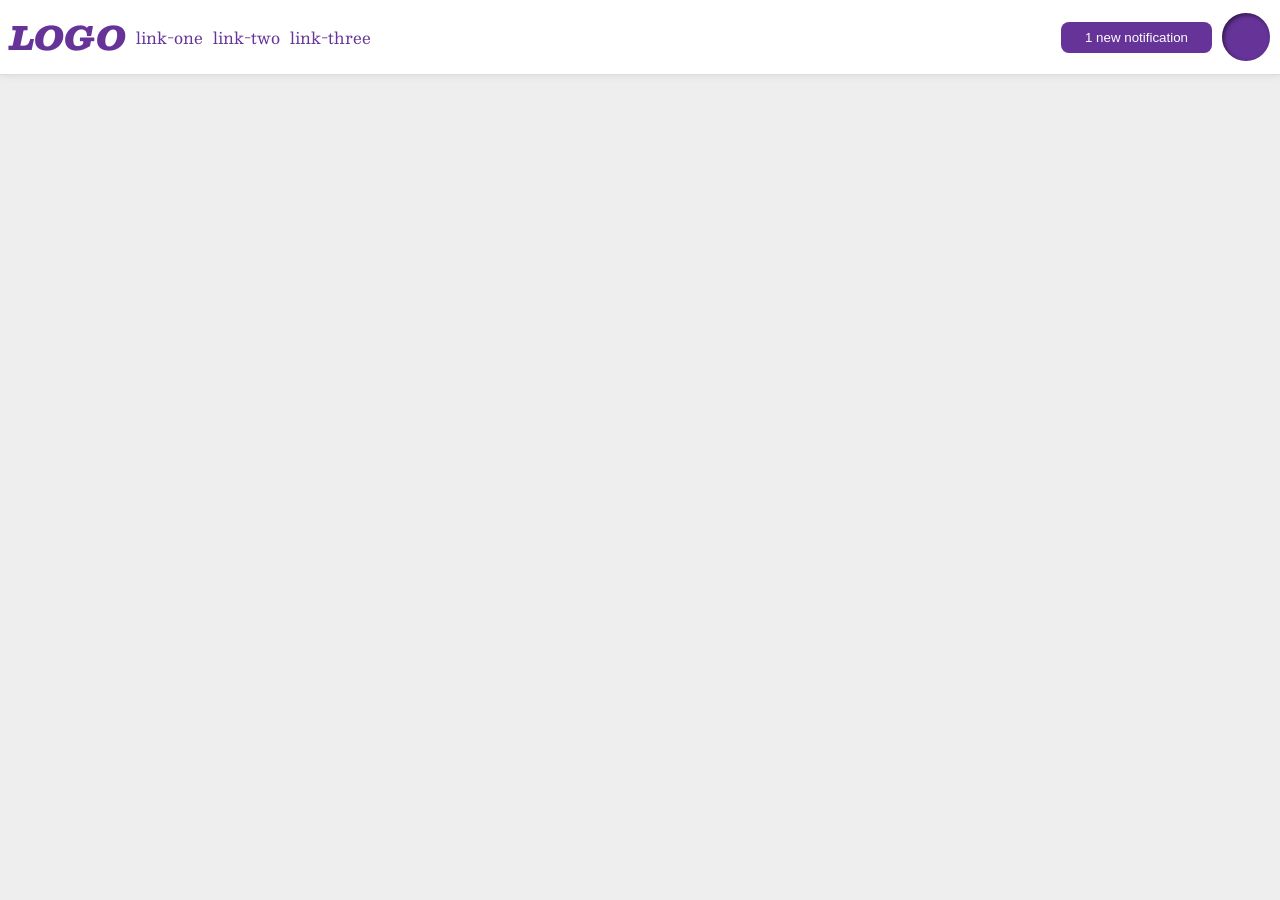
==== foundations/flex/03-flex-header-2/index.html @ 5cb51007 "Create left and right div to position header elements appropriately" ====
<!DOCTYPE html>
<html lang="en">
  <head>
    <meta charset="UTF-8">
    <meta http-equiv="X-UA-Compatible" content="IE=edge">
    <meta name="viewport" content="width=device-width, initial-scale=1.0">
    <title>Flex Header 2</title>
    <link rel="stylesheet" href="style.css">
  </head>
  <body>
    <div class="header">
      <div class="left-side">
      <div class="logo">
        LOGO
      </div>
      <ul class="links">
        <li><a href="https://google.com">link-one</a></li>
        <li><a href="https://google.com">link-two</a></li>
        <li><a href="https://google.com">link-three</a></li>
      </ul>
      </div>
      <div class="right-side">
      <button class="notifications">
        1 new notification
      </button>
      <div class="profile-image"></div>
      </div>
    </div>
  </body>
</html>
---- foundations/flex/03-flex-header-2/style.css ----
/* this is some magical font-importing.  
you'll learn about it later. */
@import url('https://fonts.googleapis.com/css2?family=Besley:ital,wght@0,400;1,900&display=swap');

body {
  margin: 0;
  background: #eee;
  font-family: Besley, serif;
}

.header {
  background: white;
  border-bottom: 1px solid #ddd;
  box-shadow: 0 0 8px rgba(0,0,0,.1);
  display: flex;
  padding: 10px;
  justify-content: space-between;
}

.profile-image {
  background: rebeccapurple;
  box-shadow: inset 2px 2px 4px rgba(0,0,0,.5);
  border-radius: 50%;
  width: 48px;
  height: 48px;
}

.logo {
  color: rebeccapurple;
  font-size: 32px;
  font-weight: 900;
  font-style: italic;
}
.left-side{
  display: flex;
  gap: 10px;
}
.right-side{
  display: flex;
  align-items: center;
  gap: 10px;
}

button {
  border: none;
  border-radius: 8px;
  background: rebeccapurple;
  color: white;
  padding: 8px 24px;
}

a {
  /* this removes the line under our links */
  text-decoration: none;
  color: rebeccapurple;
}

ul {
  list-style-type: none;
  display: flex;
  margin: 0;
  padding: 0;
  gap: 10px;
  align-items: center;
}
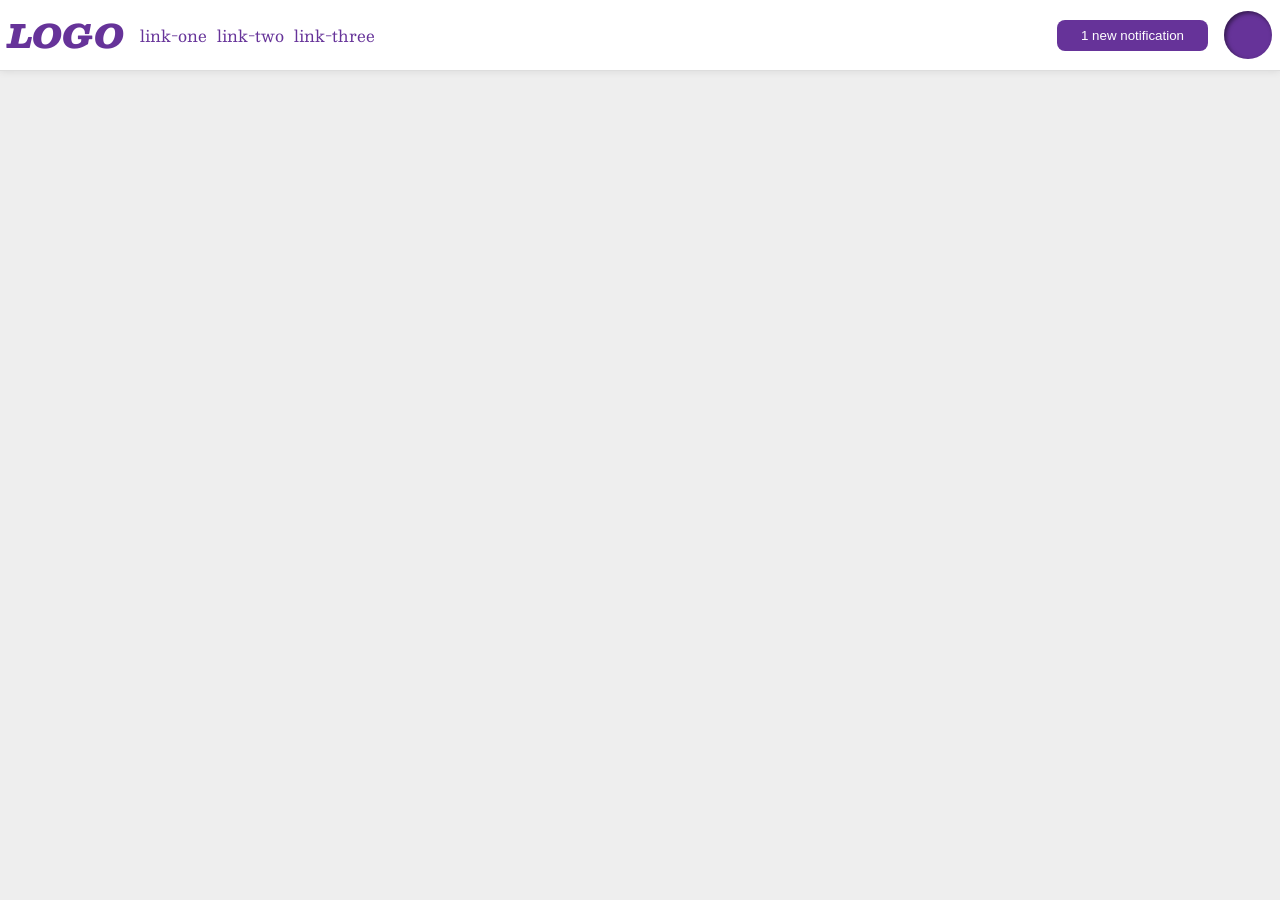
==== commit 904bc9b2: "Combine right-side and left-side rule into one and change the gap from 8px to 16px" ====
--- a/foundations/flex/03-flex-header-2/index.html
+++ b/foundations/flex/03-flex-header-2/index.html
@@ -10,14 +10,14 @@
   <body>
     <div class="header">
       <div class="left-side">
-      <div class="logo">
+        <div class="logo">
         LOGO
-      </div>
-      <ul class="links">
+        </div>
+        <ul class="links">
         <li><a href="https://google.com">link-one</a></li>
         <li><a href="https://google.com">link-two</a></li>
         <li><a href="https://google.com">link-three</a></li>
-      </ul>
+        </ul>
       </div>
       <div class="right-side">
       <button class="notifications">
--- a/foundations/flex/03-flex-header-2/style.css
+++ b/foundations/flex/03-flex-header-2/style.css
@@ -13,7 +13,7 @@
   border-bottom: 1px solid #ddd;
   box-shadow: 0 0 8px rgba(0,0,0,.1);
   display: flex;
-  padding: 10px;
+  padding: 8px;
   justify-content: space-between;
 }
 
@@ -31,14 +31,11 @@
   font-weight: 900;
   font-style: italic;
 }
-.left-side{
-  display: flex;
-  gap: 10px;
-}
-.right-side{
+
+.right-side, .left-side{
   display: flex;
   align-items: center;
-  gap: 10px;
+  gap: 16px;
 }
 
 button {
